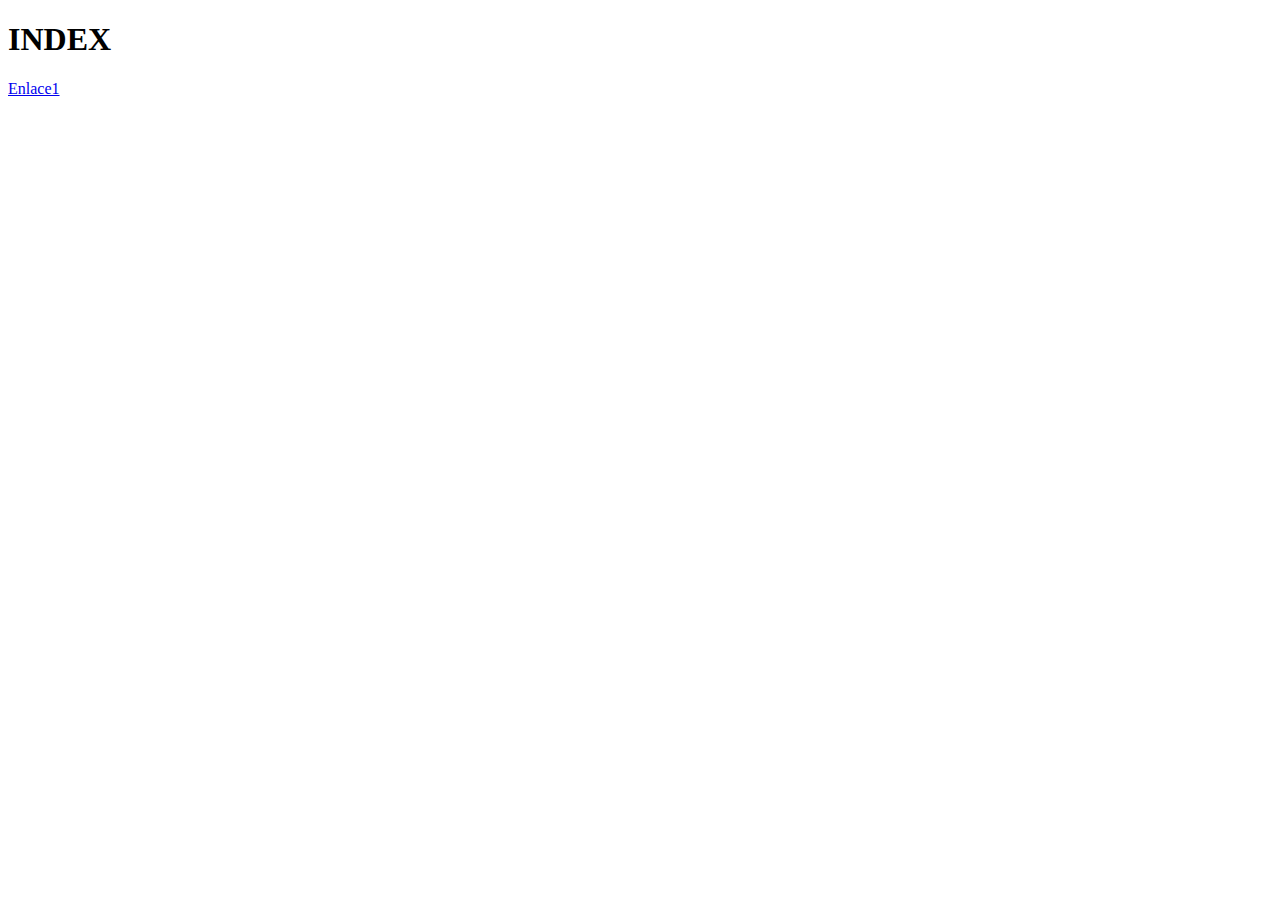
==== index.html @ 4c81ed57 "Create index.html" ====
<!DOCTYPE html>
<html>

<head>
    <meta charset='utf-8'>
    <meta http-equiv='X-UA-Compatible' content='IE=edge'>
    <title>INDEX</title>
    <meta name='viewport' content='width=device-width, initial-scale=1'>
    <link rel='stylesheet' type='text/css' media='screen' href='index.css'>
    <link rel='icon' type='icon' href='../Resources/icon.ico'>
</head>

<body>
  <h1>INDEX</h1>
  <a href="test01.html">Enlace1</a>
</body>
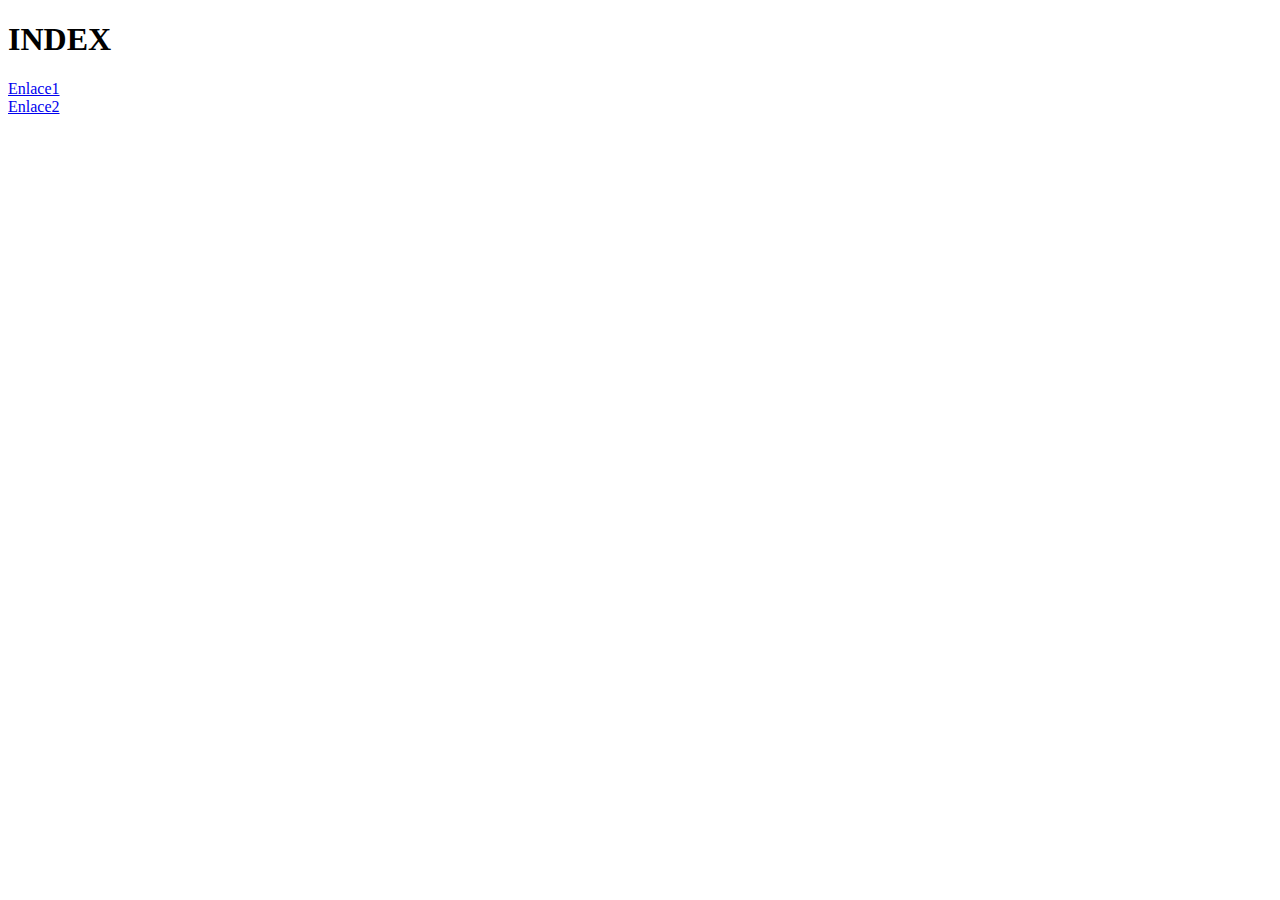
==== commit aa27a1ab: "update" ====
--- a/index.html
+++ b/index.html
@@ -12,5 +12,10 @@
 
 <body>
   <h1>INDEX</h1>
+  <div>
   <a href="test01.html">Enlace1</a>
+  </div>
+  <a href="Parlamentos/index.html">Enlace2</a>
+  </div>
+  <div>
 </body>
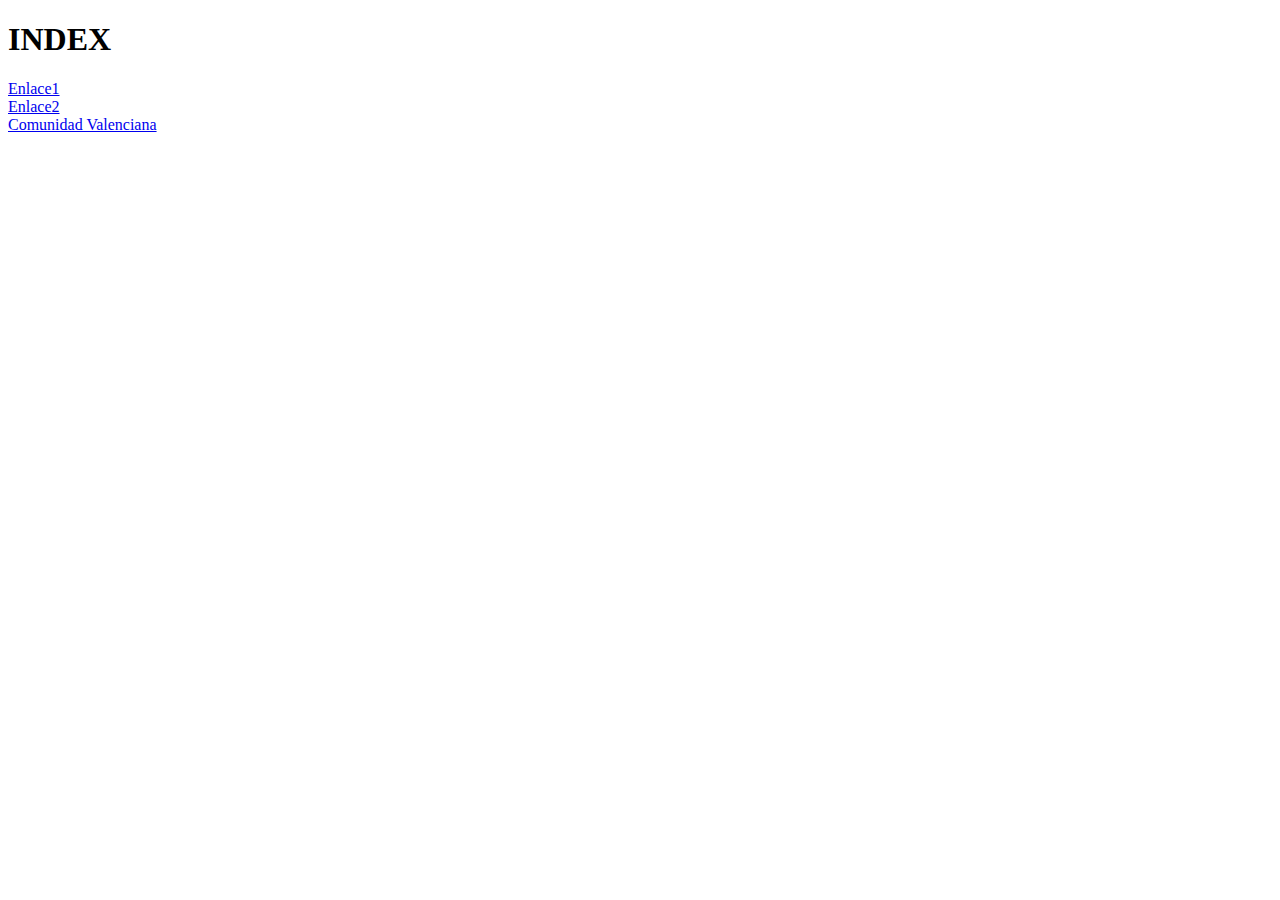
==== commit e9abb9c4: "Actualizar index.html" ====
--- a/index.html
+++ b/index.html
@@ -15,7 +15,10 @@
   <div>
   <a href="test01.html">Enlace1</a>
   </div>
+  <div>
   <a href="Parlamentos/index.html">Enlace2</a>
   </div>
   <div>
+  <a href="cv2030.html">Comunidad Valenciana</a>
+  </div>
 </body>
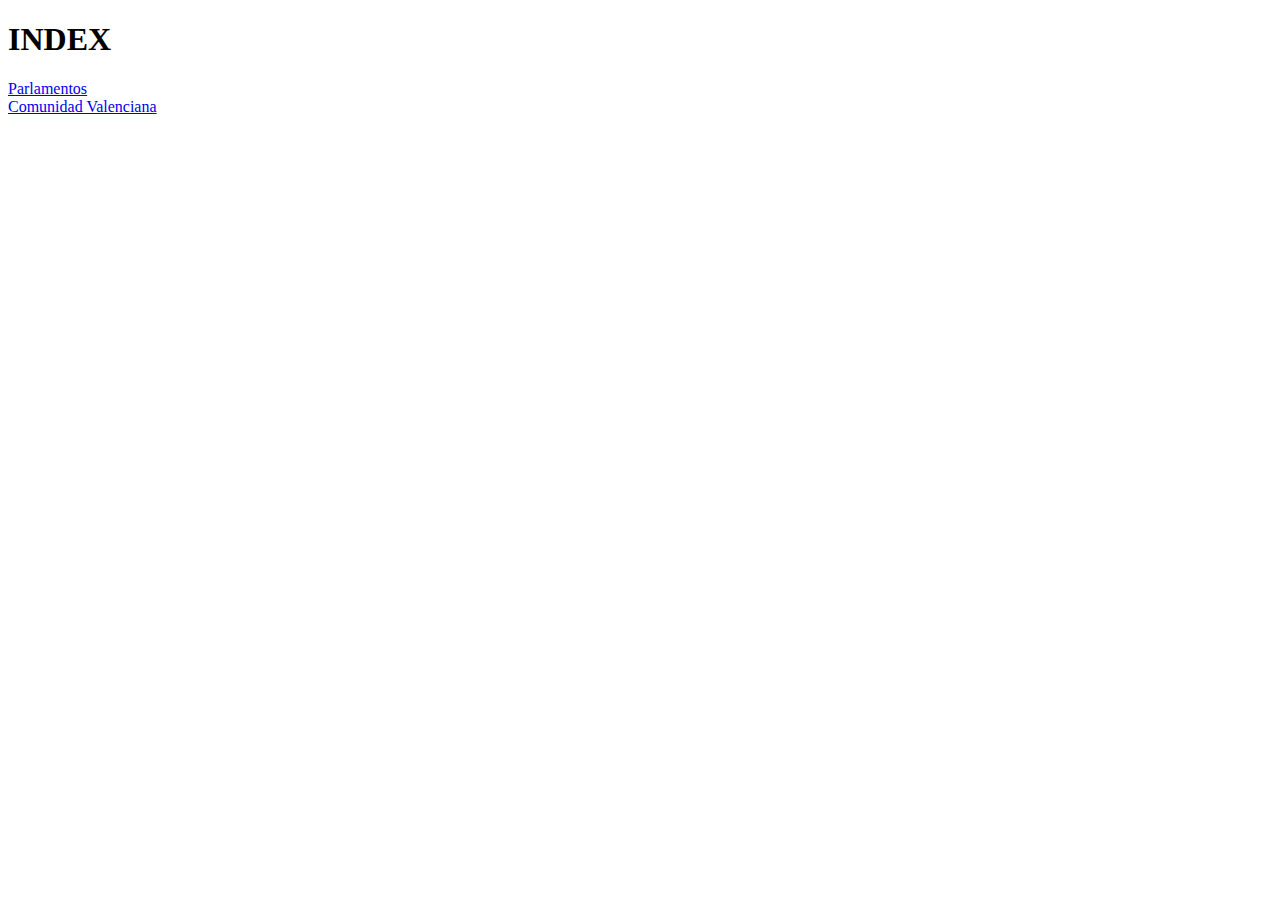
==== commit 2981578c: "Update index.html" ====
--- a/index.html
+++ b/index.html
@@ -12,13 +12,13 @@
 
 <body>
   <h1>INDEX</h1>
+    
   <div>
-  <a href="test01.html">Enlace1</a>
+  <a href="Parlamentos/index.html">Parlamentos</a>
   </div>
+    
   <div>
-  <a href="Parlamentos/index.html">Enlace2</a>
+  <a href="Comunidad Valenciana/cv2030.html">Comunidad Valenciana</a>
   </div>
-  <div>
-  <a href="cv2030.html">Comunidad Valenciana</a>
-  </div>
+    
 </body>
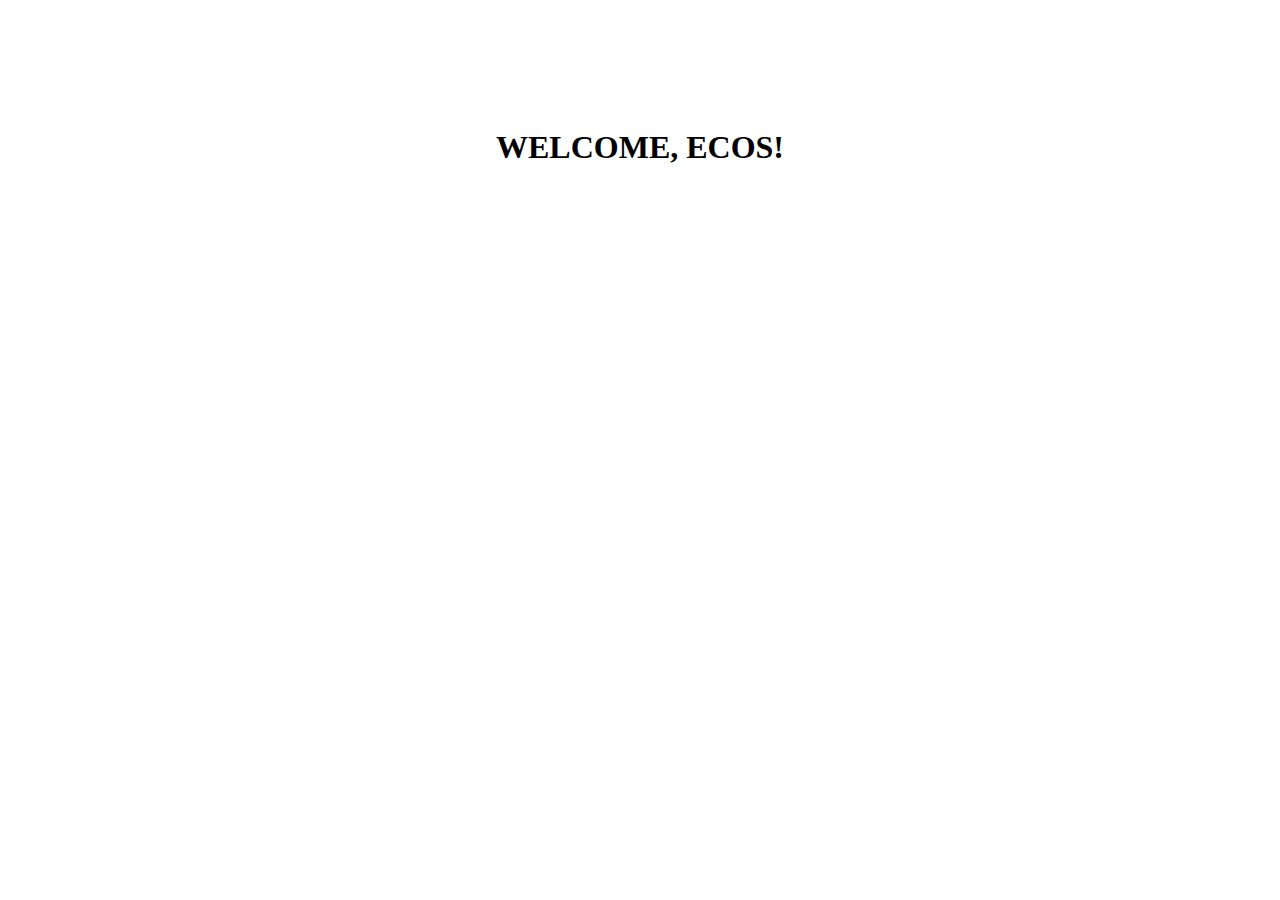
==== commit dd88da1f: "Update index.html" ====
--- a/index.html
+++ b/index.html
@@ -8,17 +8,19 @@
     <meta name='viewport' content='width=device-width, initial-scale=1'>
     <link rel='stylesheet' type='text/css' media='screen' href='index.css'>
     <link rel='icon' type='icon' href='../Resources/icon.ico'>
+    <style>
+        body
+        {
+            display: flex;
+            justify-content: center;
+        }
+        h1
+        {
+            padding-top: 100px;
+        }
+    </style>
 </head>
 
 <body>
-  <h1>INDEX</h1>
-    
-  <div>
-  <a href="Parlamentos/index.html">Parlamentos</a>
-  </div>
-    
-  <div>
-  <a href="Comunidad Valenciana/cv2030.html">Comunidad Valenciana</a>
-  </div>
-    
+  <h1>WELCOME, ECOS!</h1>    
 </body>
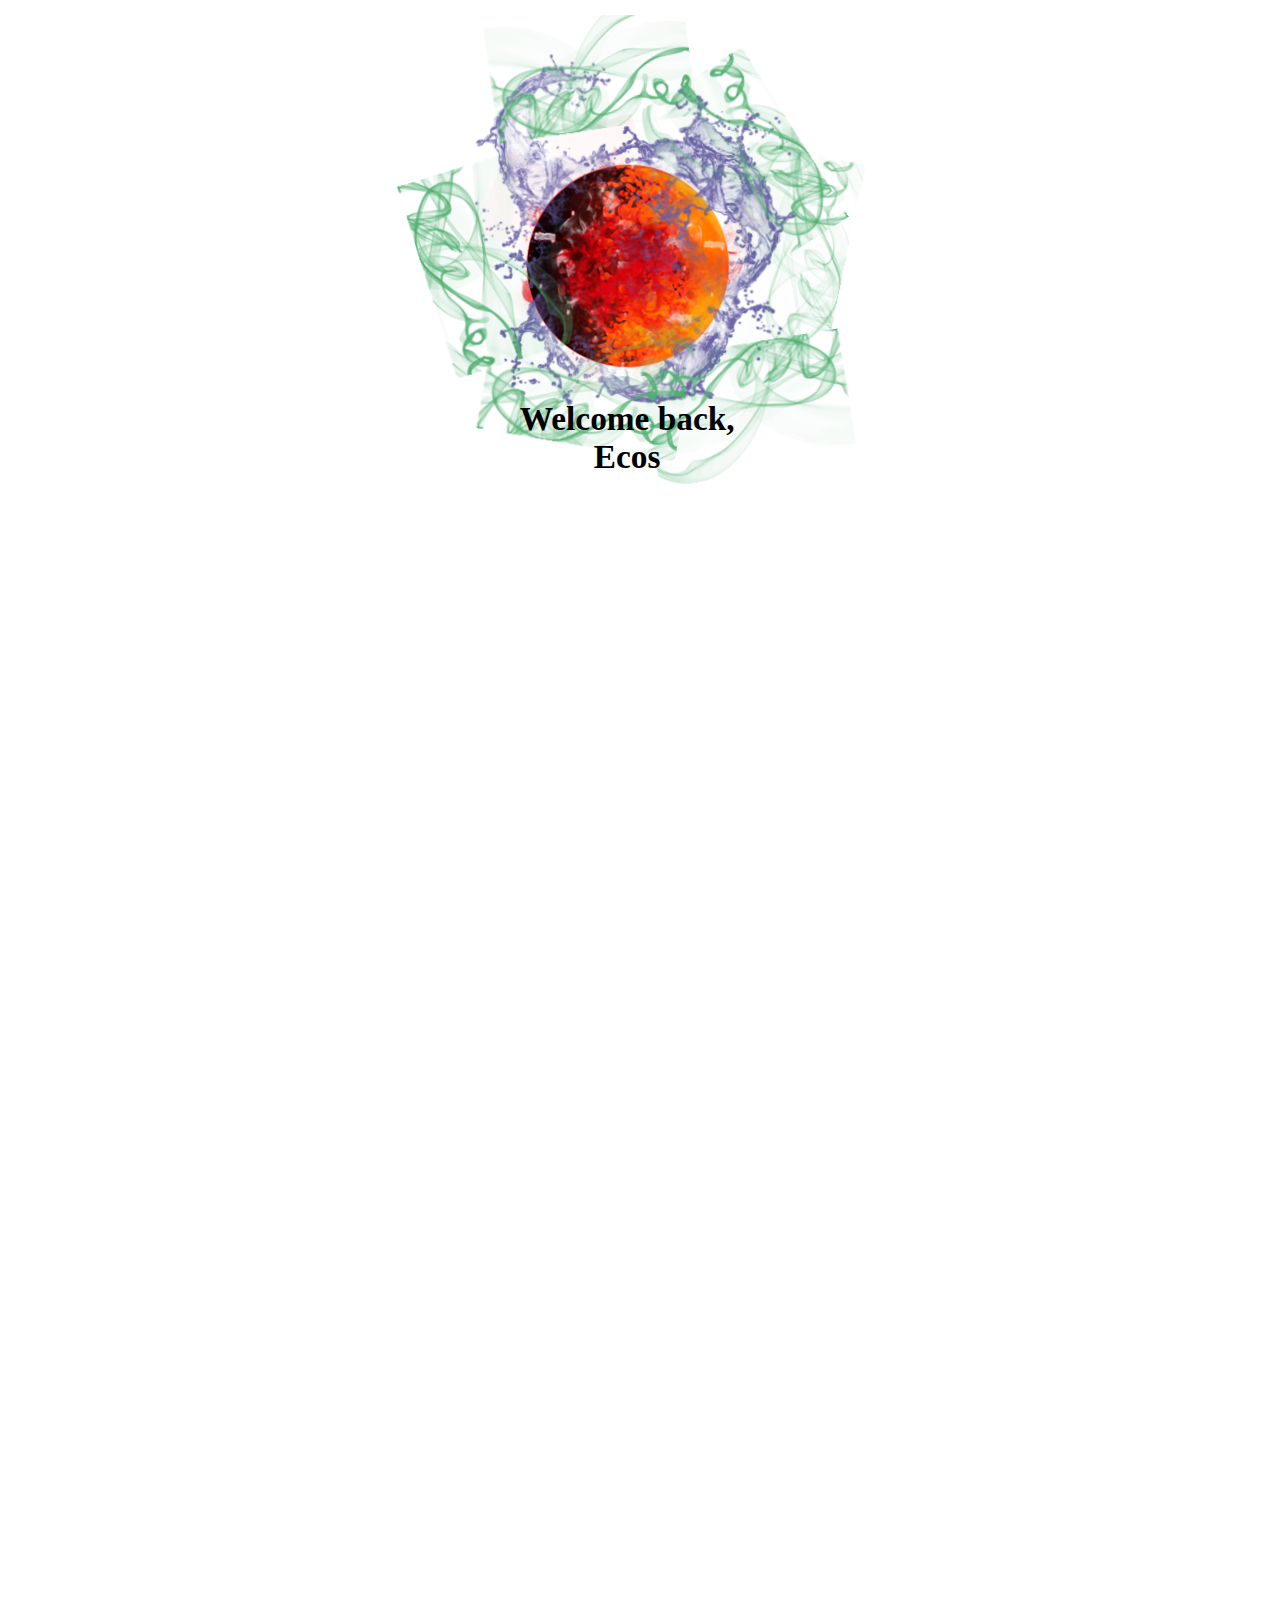
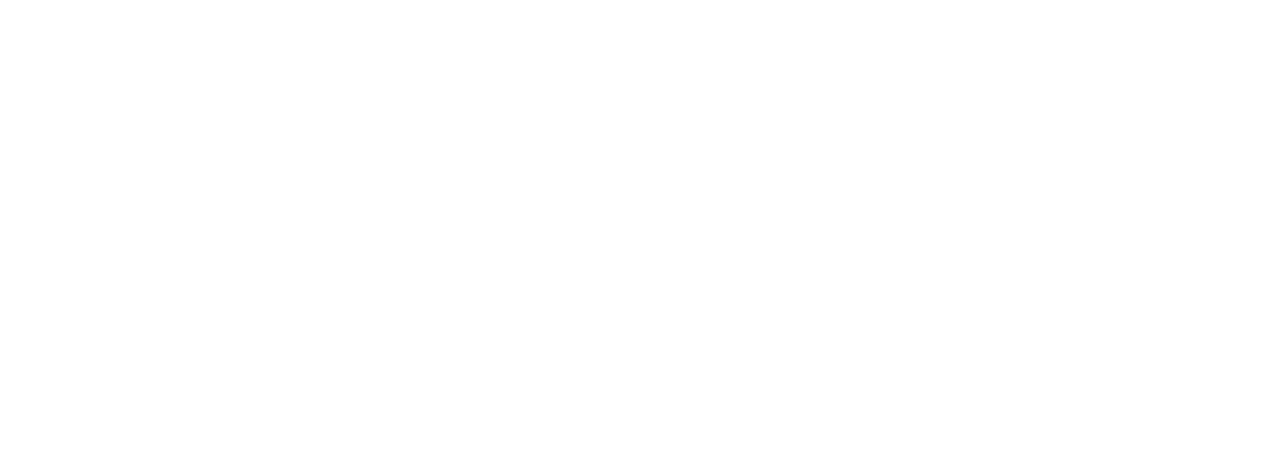
==== commit e6403557: "Add files via upload" ====
--- a/index.html
+++ b/index.html
@@ -1,26 +1,59 @@
-<!DOCTYPE html>
-<html>
-
-<head>
-    <meta charset='utf-8'>
-    <meta http-equiv='X-UA-Compatible' content='IE=edge'>
-    <title>INDEX</title>
-    <meta name='viewport' content='width=device-width, initial-scale=1'>
-    <link rel='stylesheet' type='text/css' media='screen' href='index.css'>
-    <link rel='icon' type='icon' href='../Resources/icon.ico'>
-    <style>
-        body
-        {
-            display: flex;
-            justify-content: center;
-        }
-        h1
-        {
-            padding-top: 100px;
-        }
-    </style>
-</head>
-
-<body>
-  <h1>WELCOME, ECOS!</h1>    
-</body>
+<!DOCTYPE html>
+<html>
+
+<head>
+    <meta charset='utf-8'>
+    <meta http-equiv='X-UA-Compatible' content='IE=edge'>
+    <title>Main</title>
+    <meta name='viewport' content='width=device-width, initial-scale=1'>
+    <link rel='icon' type='icon' href='./favicon.ico'>
+    <style>
+        * {
+            margin: 0px;
+            padding: 0px;
+        }
+
+        div {
+            width: 98vw;
+            display: flex;
+            justify-content: center;
+        }
+
+        .dos {
+            position: relative;
+            top: -500px;
+        }
+
+        .tres {
+            position: relative;
+            top: -1000px;
+        }
+
+        .cuatro {
+            position: relative;
+            top: -1500px;
+        }
+
+        .cinco {
+            position: relative;
+            top: -1600px;
+            font-size: 25pt;
+            text-align: center;
+            font-weight: bold;
+        }
+    </style>
+</head>
+
+<body>
+    <div><img class="uno" src="resources/fuego.png"></div>
+    <div><img class="dos" src="resources/tierra.png"></div>
+    <div><img class="tres" src="resources/agua.png"></div>
+    <div><img class="cuatro" src="resources/aire.png"></div>
+    <div>
+        <p class="cinco">Welcome back,<br> Ecos</p>
+    </div>
+
+    <script src='main.js'></script>
+</body>
+
+</html>